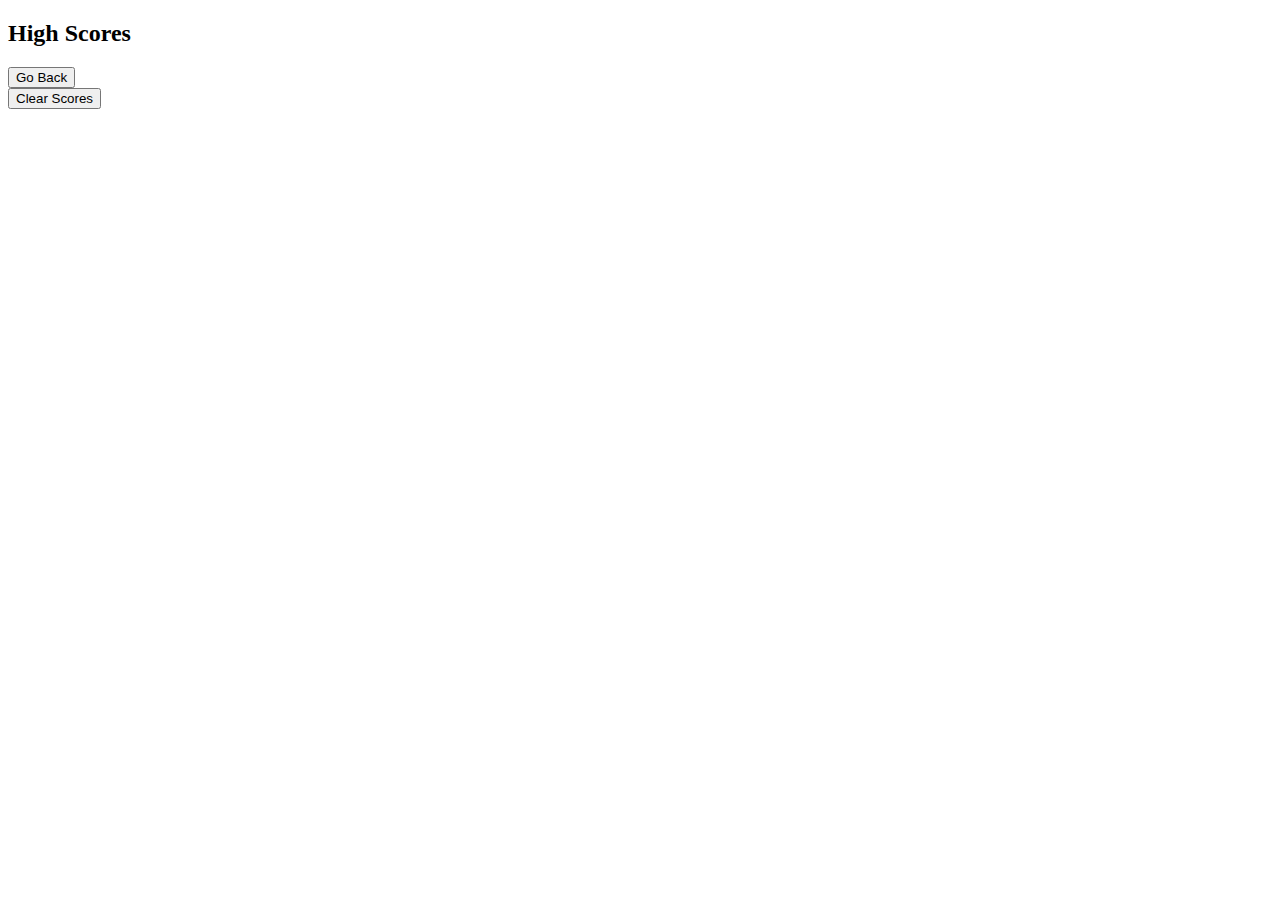
==== highscore.html @ 45bb49ed "updting my code quiz" ====
<!DOCTYPE html>
<html lang="en">
<head>
    <meta charset="UTF-8">
    <meta name="viewport" content="width=device-width, initial-scale=1.0">
    <link rel="stylesheet" href="./assets/cs/style.css">
    <title>Code Quiz | High Scores</title>
</head>
<body>
    <div id="highScore">
        <div class= highScoreList>
            <h2 >High Scores</h2>
        </div>
           <a href="index.html"> <button id="goBack" class="backBtn" type="submit">Go Back</button></a>
        </div>
        <div class="clearBtn">
            <button id="clear" class="btn" type="submit">Clear Scores</button>
        </div>
    <script src="assets/highscore.js"></script>
</body>
</html>
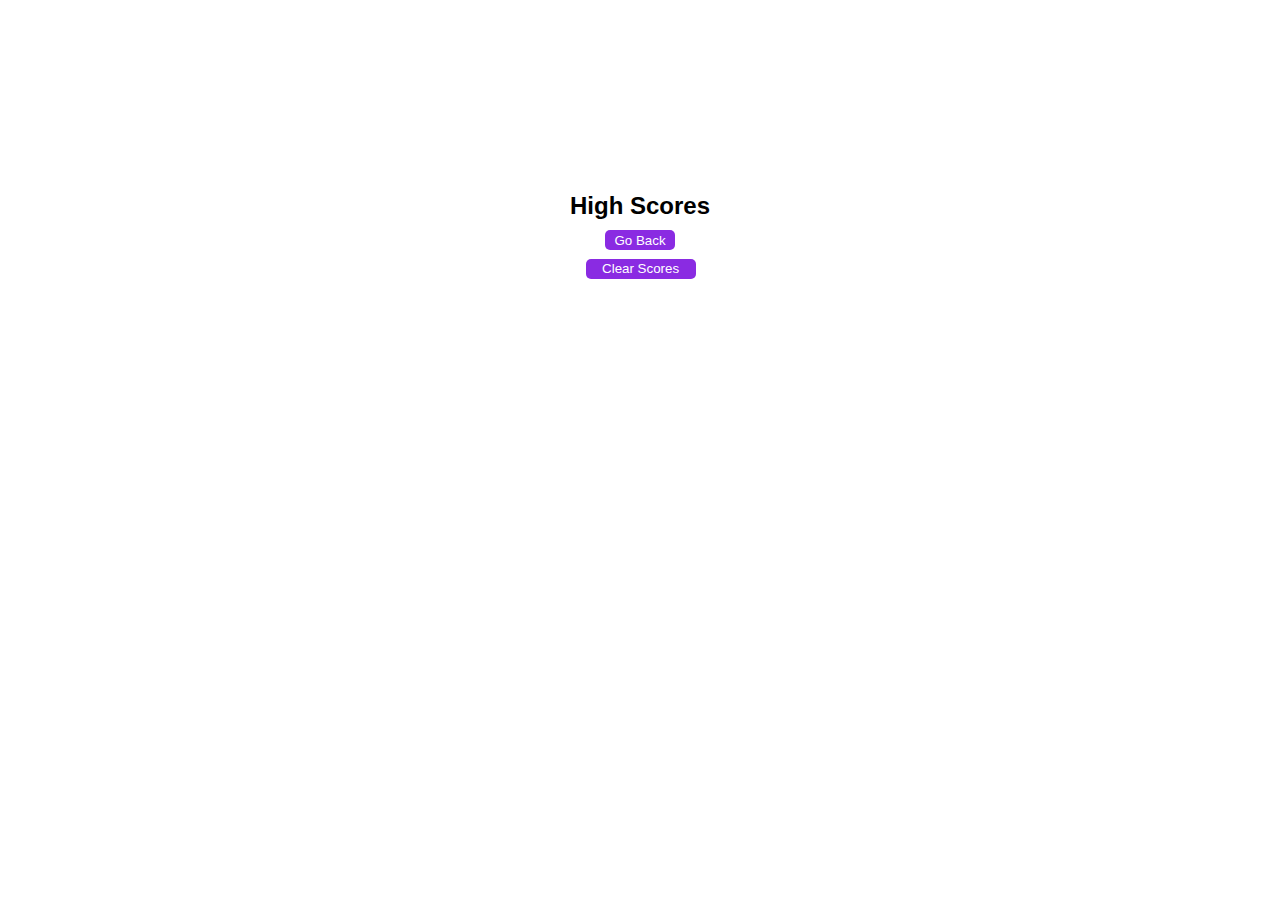
==== commit 9cfc2cf7: "fixed the linking between files" ====
--- a/highscore.html
+++ b/highscore.html
@@ -3,7 +3,7 @@
 <head>
     <meta charset="UTF-8">
     <meta name="viewport" content="width=device-width, initial-scale=1.0">
-    <link rel="stylesheet" href="./assets/cs/style.css">
+    <link rel="stylesheet" href="style.css">
     <title>Code Quiz | High Scores</title>
 </head>
 <body>
@@ -16,6 +16,6 @@
         <div class="clearBtn">
             <button id="clear" class="btn" type="submit">Clear Scores</button>
         </div>
-    <script src="assets/highscore.js"></script>
+    <script src="JS_files/highscore.js"></script>
 </body>
 </html>--- a/style.css
+++ b/style.css
@@ -0,0 +1,263 @@
+:root {
+    --primary-color: blueviolet;
+    --secondary-color: plum;
+    --tertiary-color: white;
+  }
+
+/* Apply to all elements*/
+* {
+    margin: 0px;
+    padding: 0px;
+    box-sizing: border-box;
+    font-family: Arial, Helvetica, sans-serif;
+}
+
+/* Header Style */
+#header {
+    margin-top: 20px;
+}
+
+#score {
+    text-decoration: none;
+    color: var(--primary-color);
+    margin-left: 25px;
+}
+
+#timer {
+    text-align: right;
+    margin-top: -20px;
+    margin-right: 40px;
+    font-size: medium;
+}
+
+/* Quiz Intro Style*/
+.start {
+    text-align: center;
+    margin-top: 100px;
+    font-size: 20pt;
+}
+
+#rules {
+    font-size: 19px;
+    display: inline-block;
+    margin-left: 25%;
+    margin-right: 25%;
+    margin-top: 1%;
+    text-align: justify;
+}
+
+.btnStart {
+    padding-left: 15px;
+    padding-right: 15px;
+    margin-top: 25px;
+    width: 115px;
+    height: 45px;
+    border: none;
+    border-radius: 10px;
+    margin-left: 44.5%;
+    background-color: var(--primary-color);
+    color: var(--tertiary-color);
+    font-size: medium;
+    outline: none;
+}
+
+.btnStart:hover {
+    background-color: var(--secondary-color);
+}
+
+/* Quiz Style */
+#quiz {
+    margin: 100px;
+    margin-left: 40%;
+}
+
+#question {
+    font-size: 20pt;
+    font-weight: bold;
+    text-align: left;
+    margin-right: 28%; 
+}
+
+ul {
+    list-style: none;
+}
+
+.choice-button {
+    border: none;
+    border-radius: 5px;
+    width: 160px;
+    height: 30px;
+    background-color: var(--primary-color);
+    margin-top: 10px;
+    margin-bottom: 10px;
+    padding-left: 10px;
+    padding-top: 2px;
+    color: white;
+    font-size: small;
+    text-align: left;
+    outline: none;
+}
+
+.choice-button:hover {
+    background-color: var(--secondary-color);
+} 
+
+#answerOutput {
+    padding-top: 20px;
+    font-style: italic;
+    color: gray;
+    font-size: larger;
+}
+
+/* Score Style */
+#endMessage {
+    margin-top: 15%;
+    font-weight: bold;
+    font-size: x-large;
+    padding-bottom: 10px;
+    margin-left: 40%;
+}
+
+#result {
+    margin-left: 40%;
+    padding-bottom: 3px;
+    padding-bottom: 10px;
+}
+
+#name {
+    margin-left: 40%;
+    padding-top: 10px;
+}
+
+#userInfo {
+    background-color: var(--primary-color);
+    width: 60px;
+    height: 20px;
+    border: none;
+    border-radius: 5px;
+    color: var(--tertiary-color);
+    font-size: 12px;
+    outline: none;
+}
+
+#userInfo:hover {
+    background-color: var(--secondary-color);
+}
+
+/* High Scores Style*/
+#highScore {
+    margin-top: 15%;;
+    padding-bottom: 10px;
+    text-align: center;
+}
+
+#clear, #goBack {
+    background-color: var(--primary-color);
+    height: 20px;
+    color: var(--tertiary-color);
+    border: none;
+    border-radius: 5px;
+    outline: none;
+}
+
+#clear {
+    width: 110px;
+    margin-left: 45.75%;
+}
+
+#goBack {
+    width: 70px;
+    margin-bottom: -10px;
+    margin-top: 10px;
+}
+
+#goBack:hover {
+    background-color: var(--secondary-color);
+}
+
+#clear:hover {
+    background-color: var(--secondary-color);
+}
+
+/* MEDIA QUERY FOR SMALLER IPAD PRO SCREENS AND SMALLER */
+@media screen and (max-width: 1024px) { 
+    #clear {
+        margin-left: 44.5%;
+    }
+
+    #rules {
+        margin-left: 20%;
+        margin-right: 20%;
+        text-align: justify;
+        word-spacing:-2px;
+    } 
+}
+
+
+/* MEDIA QUERY FOR SMALLER DESKTOP SCREENS AND SMALLER */
+@media screen and (max-width: 980px) {
+    #rules {
+        margin-left: 20%;
+        margin-right: 20%;
+        text-align: justify;
+        word-spacing:-2px;
+    } 
+}
+
+/* MEDIA QUERY FOR TABLETS AND SMALLER */
+@media screen and (max-width: 768px) {
+    #clear {
+        margin-left: 43%;
+    }
+
+    #rules {
+        margin-left: 20%;
+        margin-right: 20%;
+        font-size: 14pt;
+        text-align: justify;
+        word-spacing:-2px;
+    }  
+
+    .btnStart {
+        margin-left: 42%;
+    }
+}
+
+/* MEDIA QUERY FOR MOBILE PHONES AND SMALLER */
+@media screen and (max-width: 575px) {
+    #clear {
+        margin-left: 40.5%;
+    }
+
+    #rules {
+        margin-left: 20%;
+        margin-right: 20%;
+        font-size: 14pt;
+        text-align: justify;
+        word-spacing:-2px;
+    }  
+
+    .btnStart {
+        margin-left: 39.5%;
+    }
+}
+
+/* MEDIA QUERY FOR MOBILE PHONES AND SMALLER */
+@media screen and (max-width: 375px) {
+    #rules {
+        margin-left: 20%;
+        margin-right: 20%;
+        font-size: 13pt;
+        text-align: justify;
+        word-spacing:-2px;
+    }  
+
+    .btnStart {
+        margin-left: 35%;
+    }
+
+    #question, .choices {
+        font-size: 14pt;
+        margin-left: -6%;
+    }
+}